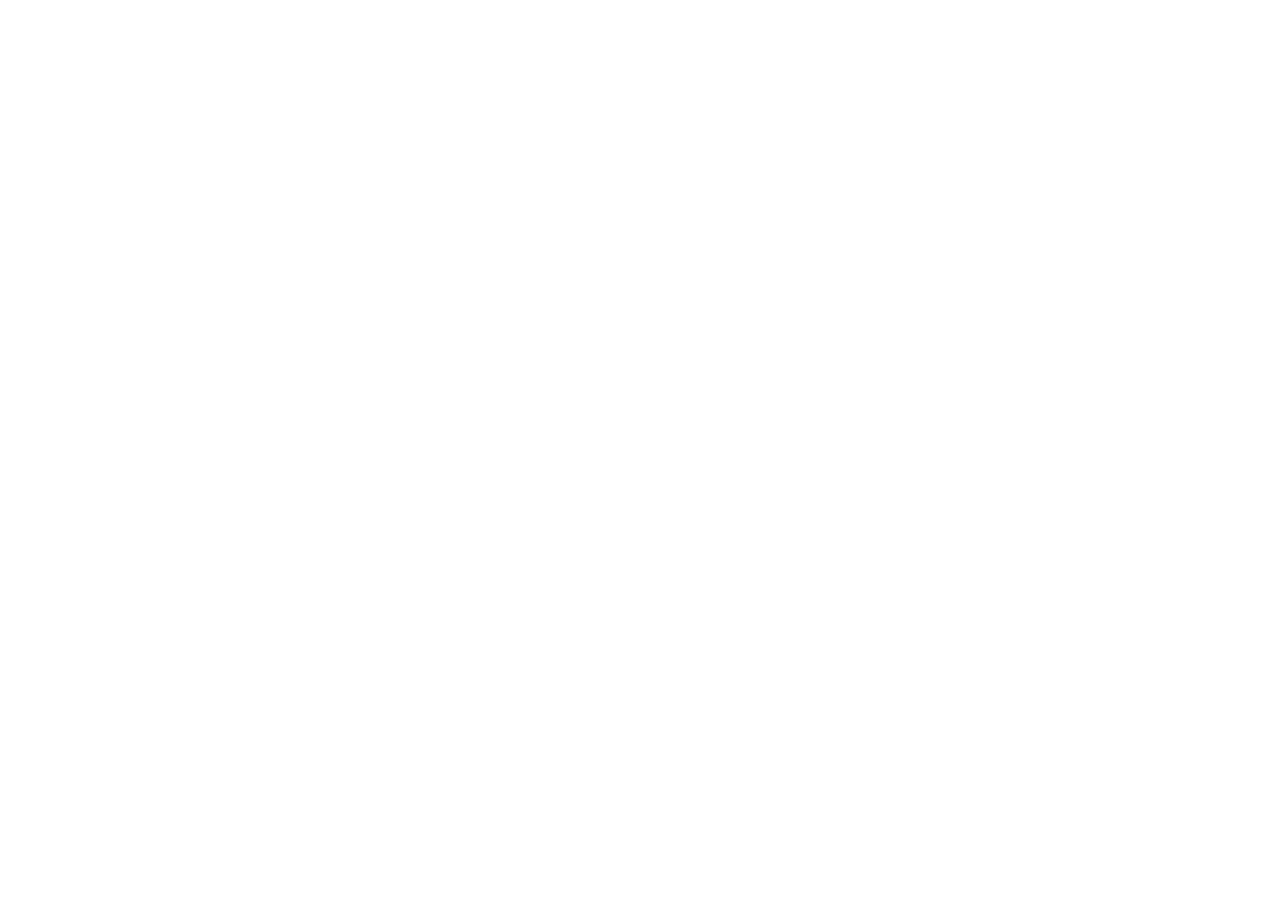
==== ejercicio2-html-y-css/index.html @ 9a815aca "Agrega el esqueleto del tercer ejercicio" ====
<!DOCTYPE html>
<html lang="en">
<head>
    <meta charset="UTF-8">
    <meta http-equiv="X-UA-Compatible" content="IE=edge">
    <meta name="viewport" content="width=device-width, initial-scale=1.0">
    <title>Login</title>
    <link rel="stylesheet" href="styles.css">
</head>
<body>
    
</body>
</html>
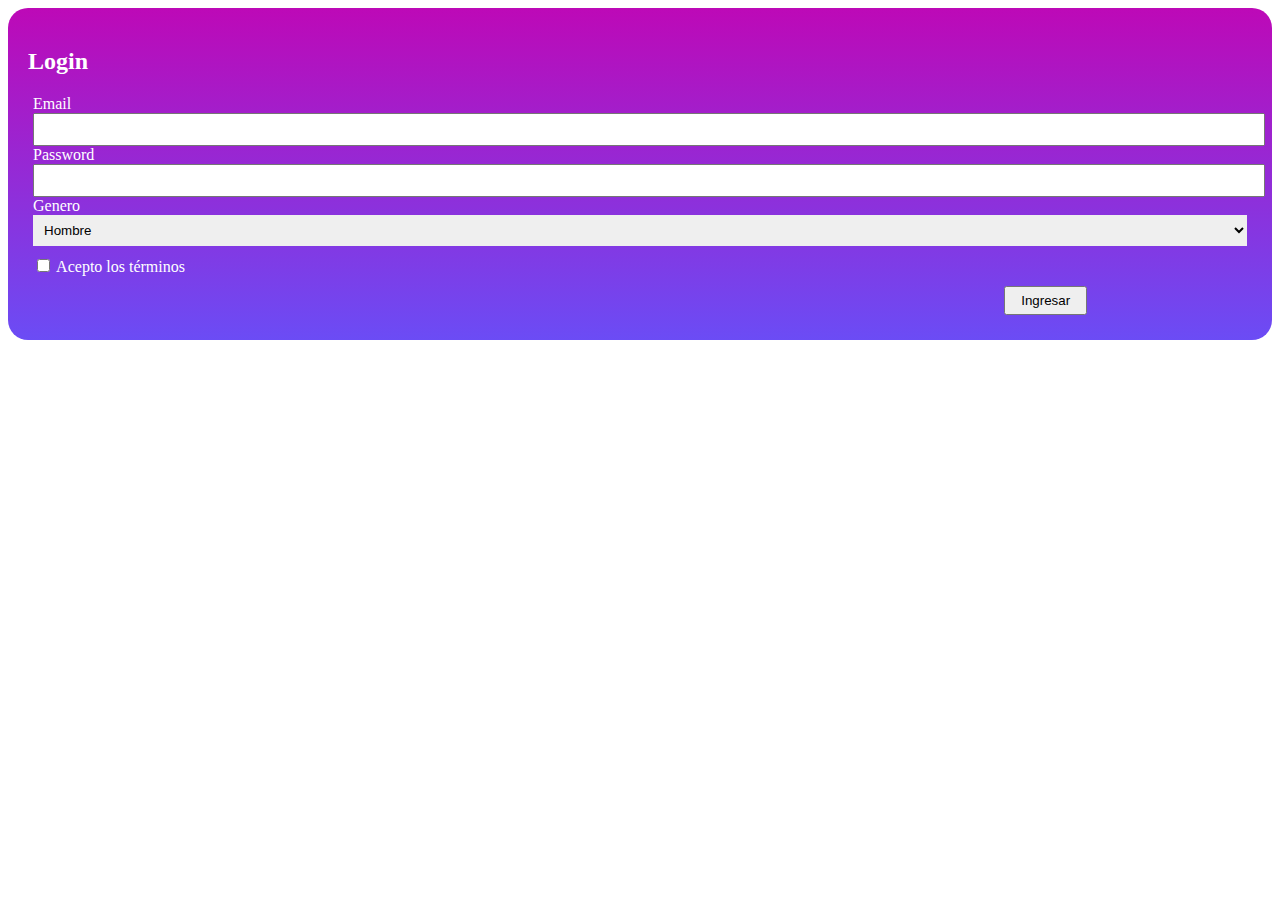
==== commit abec841d: "Implementa el formulario del ejercicio de html" ====
--- a/ejercicio2-html-y-css/index.html
+++ b/ejercicio2-html-y-css/index.html
@@ -4,10 +4,40 @@
     <meta charset="UTF-8">
     <meta http-equiv="X-UA-Compatible" content="IE=edge">
     <meta name="viewport" content="width=device-width, initial-scale=1.0">
-    <title>Login</title>
+    <title>Document</title>
     <link rel="stylesheet" href="styles.css">
 </head>
 <body>
-    
+    <div class="contenedor">
+        <h2>Login</h2>
+        <form action="" class="formulario">
+            <label>
+                Email
+            </label>
+            <input type="email" name="email" class="campo">
+
+            <label>
+                Password
+            </label>
+            <input type="password" name="password" class="campo">
+
+            <label>
+                Genero
+            <select name="genero" class="campo">
+                <option value="hombre">Hombre</option>
+                <option value="mujer">Mujer</option>
+            </select>
+            </label>
+
+            <label>
+                <input type="checkbox" name="condiciones">
+                Acepto los términos<br>
+            </label>
+            
+            <input type="submit" value="Ingresar" class="boton">
+
+        </form>
+
+    </div>
 </body>
 </html>--- a/ejercicio2-html-y-css/styles.css
+++ b/ejercicio2-html-y-css/styles.css
@@ -0,0 +1,40 @@
+body{
+    display: flex;
+    color: white;
+}
+
+.contenedor{
+    width: 300px;
+    padding: 20px;
+    border-radius: 20px;
+    margin: 0 auto;
+    background: linear-gradient(#bd09b7, #6b4cf5);
+    box-shadow: 2px 2px 3px 3px;
+}
+
+.formulario{
+    margin: 5px 5px;
+}
+
+.campo{
+    color: black;
+    padding: 7px;
+    width: 100%;
+}
+select.campo{
+    border: none;
+    margin-bottom: 10px;
+}
+
+.boton{
+    padding: 5px 15px;
+    margin-top: 10px;
+    position: relative;
+    left: 80%;
+}
+
+@media (min-width: 500px){
+    .contenedor{
+        width: 100%;
+    }
+}